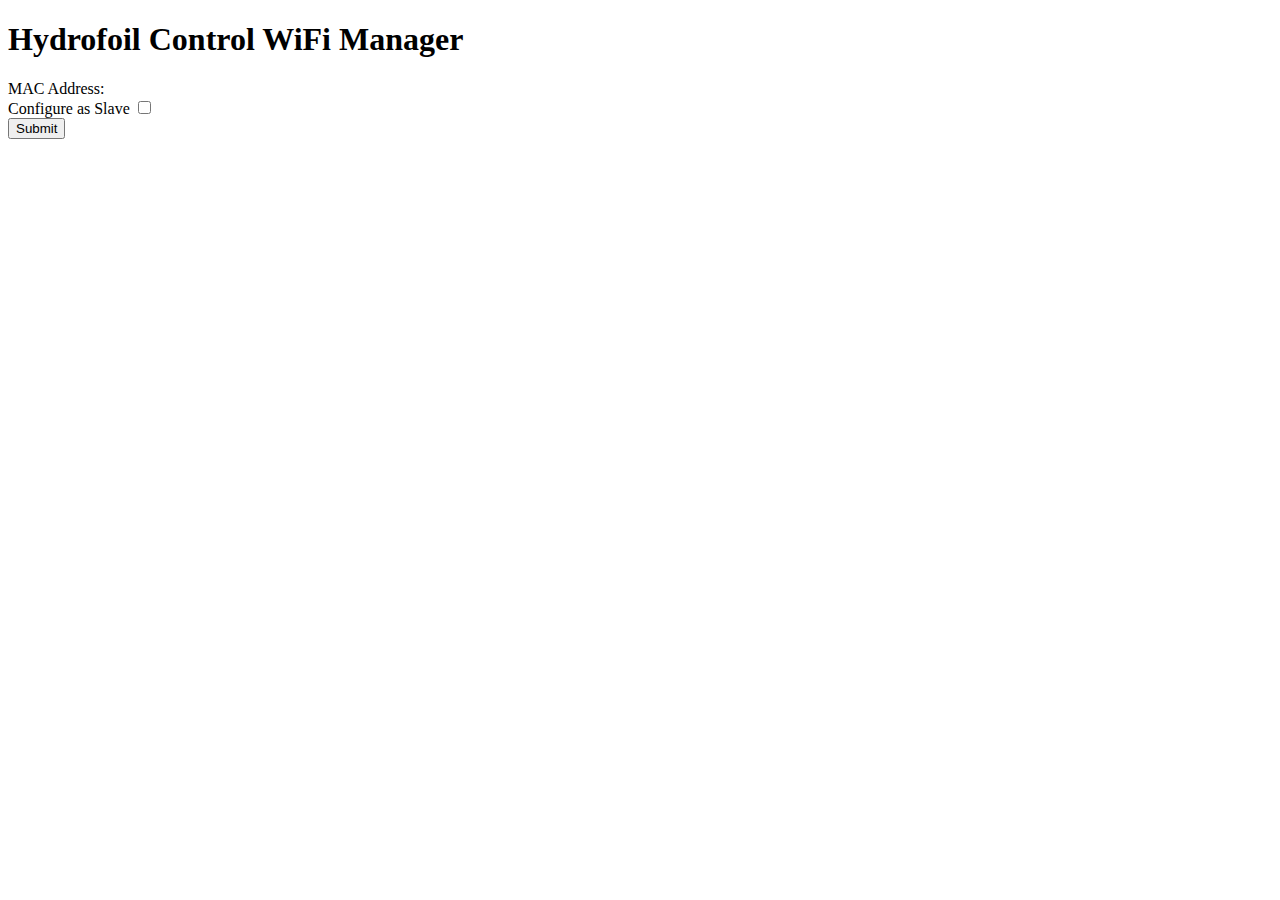
==== data/wifimanager.html @ 96af9236 "Modify WiFi manager (remove SSID and password, add MAC address" ====
<!DOCTYPE html>
<html>
  <head>
    <title>Hydrofoil Control WiFi Manager</title>
    <meta name="viewport" content="width=device-width, initial-scale=1" />
    <link rel="icon" href="icon.png" />
    <link rel="stylesheet" type="text/css" href="wifimanager.css" />
  </head>
  <body>
    <div class="topnav">
      <h1>Hydrofoil Control WiFi Manager</h1>
    </div>
    <div class="content">
      <div class="card-grid">
        <div class="card">
          <form action="/" method="POST">
            <p>
              <label for="mac">MAC Address:</label>
              <span id="mac"></span><br/>
              <label for="slave">Configure as Slave</label>
              <input type="checkbox" id="slave" name="slave" /><br />              
              <input type="submit" value="Submit" />
            </p>
          </form>
        </div>
      </div>
    </div>
    <script src="wifimanager.js"></script>
  </body>
</html>
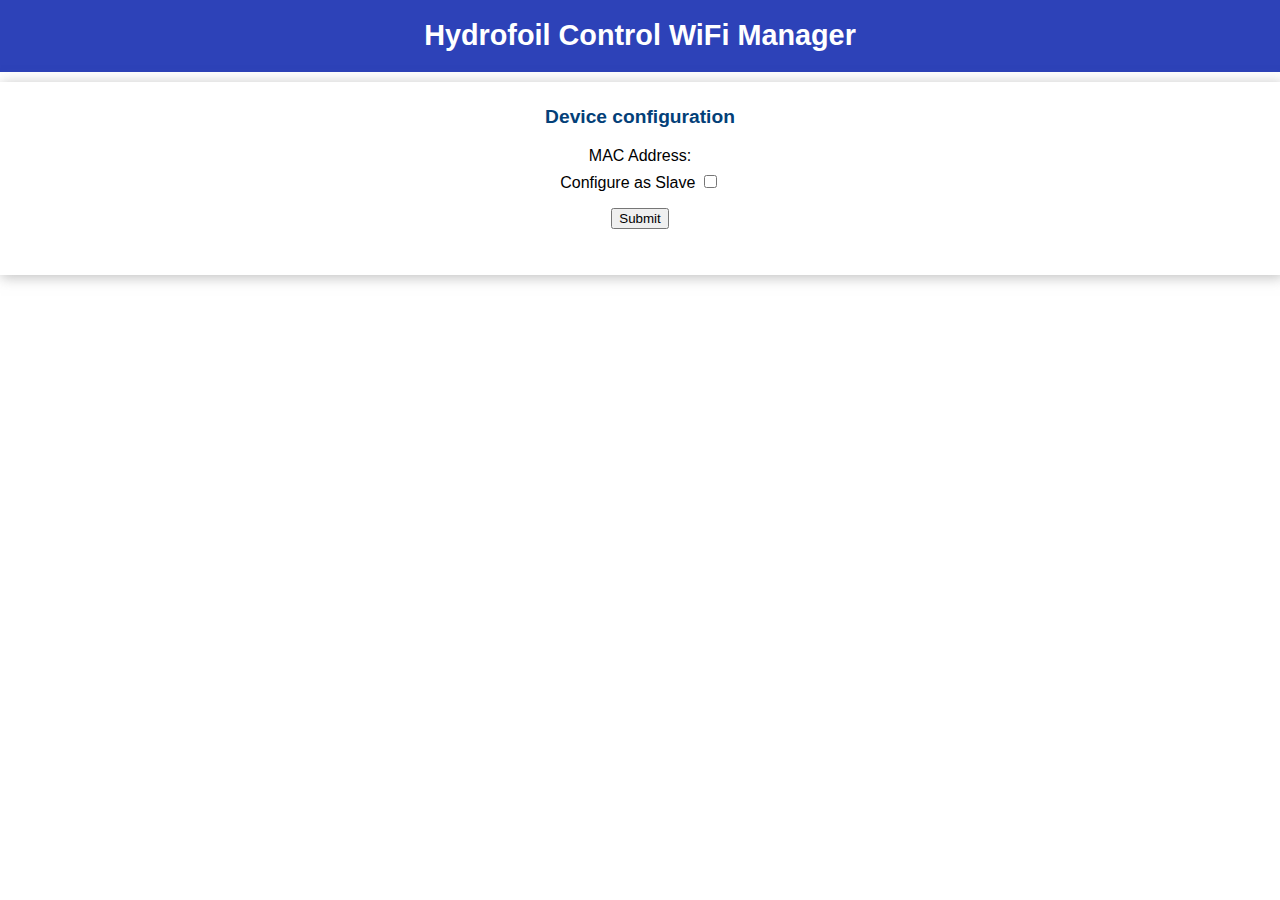
==== commit 542aafee: "Clear up style.css, use it for wifimanager" ====
--- a/data/wifimanager.html
+++ b/data/wifimanager.html
@@ -4,25 +4,24 @@
     <title>Hydrofoil Control WiFi Manager</title>
     <meta name="viewport" content="width=device-width, initial-scale=1" />
     <link rel="icon" href="icon.png" />
-    <link rel="stylesheet" type="text/css" href="wifimanager.css" />
+    <link rel="stylesheet" type="text/css" href="style.css" />
   </head>
   <body>
     <div class="topnav">
       <h1>Hydrofoil Control WiFi Manager</h1>
     </div>
     <div class="content">
-      <div class="card-grid">
-        <div class="card">
-          <form action="/" method="POST">
-            <p>
-              <label for="mac">MAC Address:</label>
-              <span id="mac"></span><br/>
-              <label for="slave">Configure as Slave</label>
-              <input type="checkbox" id="slave" name="slave" /><br />              
-              <input type="submit" value="Submit" />
-            </p>
-          </form>
-        </div>
+      <div class="card">
+        <p class="card-title">Device configuration</p>
+        <form action="/" method="POST">
+          <p>
+            <label for="mac">MAC Address:</label>
+            <span id="mac"></span><br />
+            <label for="slave">Configure as Slave</label>
+            <input type="checkbox" id="slave" name="slave" /><br />
+            <input type="submit" value="Submit" />
+          </p>
+        </form>
       </div>
     </div>
     <script src="wifimanager.js"></script>
--- a/data/style.css
+++ b/data/style.css
@@ -0,0 +1,39 @@
+html {
+  font-family: Arial, Helvetica, sans-serif;
+  display: inline-block;
+  text-align: center;
+}
+h1 {
+  font-size: 1.8rem;
+  color: white;
+}
+
+.topnav {
+  overflow: hidden;
+  background-color: #2d42b8;
+}
+body {
+  margin: 0;
+}
+
+.card {
+  background-color: white;
+  box-shadow: 2px 2px 12px 1px rgba(140, 140, 140, 0.5);
+  padding-bottom: 20px;
+  padding-top: 5px;
+  margin-top: 10px;
+}
+.card-title {
+  font-size: 1.2rem;
+  font-weight: bold;
+  color: #034078;
+}
+
+input {
+  margin-bottom: 10px;
+  margin-top: 10px;
+}
+
+.mac-nok {
+  color: red;
+}
